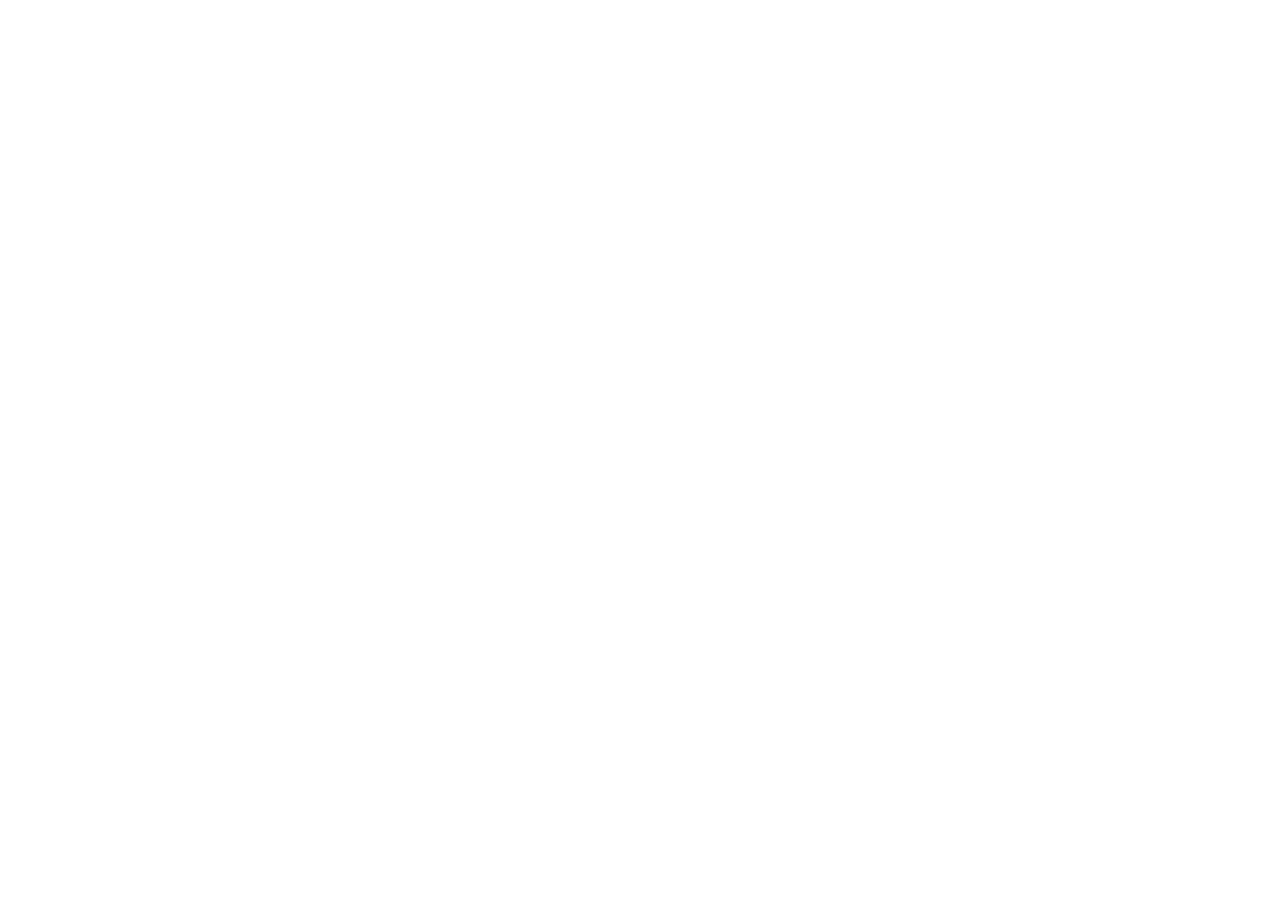
==== index.html @ 554bee4a "init" ====
<!DOCTYPE html>
<html lang="en" xmlns:ng="http://angularjs.org" class="ng-app:app app-loading">
<head>
    <!--[if lt IE 9]>
    <meta http-equiv="X-UA-Compatible" content="IE=8" />
    <![endif]-->
    <meta content="text/html; charset=UTF-8" http-equiv="content-type" />
    <meta name="description" content="" />
    <meta name="keywords" content="" />
    <meta name="author" content="Stuzo" />
    <meta name="copyright" content="Stuzo" />

    <meta name="viewport" content="width=810, target-densityDpi=device-dpi" />
    <meta name="apple-mobile-web-app-capable" content="yes" />
    <meta name="apple-mobile-web-app-status-bar-style" content="black-translucent" />
    <!-- meta name="apple-itunes-app" content="app-id=XXXXXXXXX" / -->
    <meta name="format-detection" content="address=no" />
    <meta name="format-detection" content="telephone=no" />
    <meta name="HandheldFriendly" content="true" />
    <meta name="msapplication-tap-highlight" content="no" />
    <meta name="MobileOptimized" content="810" />    
    
    <link rel="apple-touch-icon" href="img/57x57.png" />
    <link rel="apple-touch-icon-precomposed" href="img/57x57.png" />
    <link rel="icon" type="image/png" href="img/16x16.png" />
    <link rel="shortcut" type="image/png" href="img/57x57.png" />

    <meta property="fb:app_id" content="" />
    <meta property="og:url" content="" />
    <meta property="og:image" content="img/200x200.png" />
	<meta property="og:type" content="website" />
    <meta property="og:title" content="" />
    <meta property="og:description" content="" />
	<meta property="og:site_name" content="" />
	
	<!-- flexible viewport (10px == 1.0rem) -->
	<!-- meta id="viewport" name="viewport" content="width=device-width, user-scalable=no, initial-scale=1, maximum-scale=1, minimum-scale=1" />
	<script>
		(function(){
			var width = 640, dom = function(){document.documentElement.style.fontSize = (document.documentElement.clientWidth * 62.5 / width) + '%';};
			window.addEventListener ? window.addEventListener('DOMContentLoaded', dom, false) : window.attachEvent('onload', dom);
		}).call({});
	</script -->
    <!-- end flexible viewport -->

    <!--[if lt IE 9]>
        <script src="//html5shim.googlecode.com/svn/trunk/html5.js"></script>
    <![endif]-->
    <!--[if lte IE 8]>
        <script>
            document.createElement('ng-include');
            document.createElement('ng-pluralize');
            document.createElement('ng-view');
            document.createElement('ng:include');
            document.createElement('ng:pluralize');
            document.createElement('ng:view');
        </script>
    <![endif]-->
    <!--[if lt IE 8]>
        <script src="//cdnjs.cloudflare.com/ajax/libs/json2/20121008/json2.min.js"></script>
    <![endif]-->
    
    <link rel="stylesheet" href="css/reset.css" />
    <link rel="stylesheet" href="css/styles.css" />

	<script type="text/javascript" src="js/lib/angular-modern/angular.js"></script>
	<script type="text/javascript" src="js/lib/angular-modern/angular-route.js"></script>
	<script type="text/javascript" src="js/lib/angular-modern/angular-animate.js"></script>
	<script type="text/javascript" src="js/lib/angular-modern/angular-mocks.js"></script>

    <title></title>

</head>
<body ng-cloak="true" class="ng-cloak" ontouchstart="">
    <div id="view" ng-view="true"></div>
    <div class="process"><div></div></div>
</body>

<script type="text/javascript">
window.appConfig = {
    "fb": {
        "appId": "",
        "appNamespace": "",
        "tabUrl": "",
        "canvasUrl": "",
        "channelUrl": "",
        "pageUrl": "",
        "pageId": "",
        "currentPageId": "",
        "permissions": "",
        "userId": "",
        "isFan": false,
        "isAdmin": false,
        "appData": "",
        "locale": "en_US",
        "debug": true
    },
    "app": {
        "url": "http:\/\/app.stuzo.dev",
        "version": 1,
        "phase": 1,
        "environment": "local",
        "isMobile": false,
        "gaAccount": "",
        "gaNamespace": ""
    },
    "gl": {
        "appId": "",
        "channelUrl": "http:\/\/app.stuzo.dev\/glChannel.html"
    },
    "ig": {
        "appId": "",
        "channelUrl": "http:\/\/app.stuzo.dev\/igChannel.html"
    },
    "tw": {
        "appId": "",
        "channelUrl": "http:\/\/app.stuzo.dev\/twChannel.html"
    }
};
window.appModules = function(){
    var l = Array.prototype.slice.call(arguments, 0), i = 0;
    l = l.length ? l : ['ngRoute', 'ngAnimate', 'ngTouch', 'ngResource', 'ngMockE2E'];
    while(i < l.length){try{angular.module(l[i]); i++}catch(e){l.splice(i, 1);};};
    return l;
};
angular.extend(window.appConfig.app, {
    jsonPayload: false //use JSON instead of Form-urlencoded
});
angular.extend(window.appConfig.fb, {
    isTab:      !!(/^app_runner/).test(window.name),
    isCanvas:   !!(/^iframe_canvas/).test(window.name),
    isMobile:   !!(/(^fbforiphone)|(FB4A)/).test(window.navigator.userAgent),
    useMobile:  false,
    detectFan:  false,
    onInit:     function(angular){angular.bootstrap(document.documentElement, ['app']);}
});
(window.app || (window.app = angular.module('app', window.appModules()))).constant('config', window.appConfig);
</script>

<script type="text/javascript" src="js/lib/application.js"></script>
<script type="text/javascript" src="js/mock/mock.js"></script>
<script type="text/javascript" src="js/lib/video.js"></script>
<script type="text/javascript" src="js/services.js"></script>
<script type="text/javascript" src="js/controllers.js"></script>
<script type="text/javascript" src="js/instance.js"></script>

<script>typeof(window['fbAsyncInit']) == 'undefined' && window.appConfig.fb.onInit(angular);</script>
</html>
---- css/styles.css ----
html{width:100%;height:100%;background-color:#ffffff;}
body{font-size:12px;font-family:sans-serif;color:#000000;background-color:#ffffff;line-height:1.2;position:relative;overflow-x:hidden!important;min-height:100%;-webkit-text-size-adjust:none;}
html.app-loading{background:#ffffff url(../img/app-loading.gif) no-repeat center center;}
html.app-loading body{visibility:hidden;}
a{text-decoration:none;color:#000000;-webkit-tap-highlight-color:transparent;}
a:hover{color:#000000;}

#view{width:810px;margin:0px auto;position:relative;}
[ng\:cloak], [ng-cloak], [data-ng-cloak], [x-ng-cloak], .ng-cloak, .x-ng-cloak{visibility:hidden;}
.notext, .notext *{font-size:0px!important;text-shadow:none!important;white-space:nowrap!important;text-indent:-9999px!important;line-height:0px!important;overflow:hidden!important;color:transparent!important;}
.clearfix{display:block} * html .clearfix{height:1%} .clearfix:after,.clear {content:".";display:block;height:0;clear:both;visibility:hidden;} .clearfix{display:inline-block}
.noselect{user-select:none;-webkit-user-select:none;-moz-user-select:none;-ms-user-select:none;-o-user-select:none;}

.process{display:none;left:0px;top:0px;right:0px;bottom:0px;height:100%;width:100%;position:absolute;z-index:1;background-color:transparent;background-color:rgba(255,255,255,0.8);background-image:url(../img/empty.png);zoom:1;filter:progid:DXImageTransform.Microsoft.gradient(startColorstr=#CCFFFFFF,endColorstr=#CCFFFFFF);}
.process > div{left:50%;top:50%;height:100px;width:100px;margin-left:-50px;margin-top:-50px;position:fixed;background:transparent url(../img/app-loading.gif) no-repeat center center;}
html.app-process .process{display:block;}
.spinner{min-height:100px;background:transparent url(../img/app-loading.gif) no-repeat center center;}
.spinner.overlay{position:absolute;left:0;top:0;right:0;bottom:0;}

/* POPUP BASIC STYLES */
.popup{position:absolute;left:0px;top:0px;right:0px;min-height:100%;text-align:center;background-color:transparent;background-color:rgba(255,255,255,0.8);background-image:url(../img/empty.png);zoom:1;filter:progid:DXImageTransform.Microsoft.gradient(startColorstr=#CCFFFFFF,endColorstr=#CCFFFFFF);}
.popup.fixed{position:fixed;}
.popup-shadow{display:inline-block;margin-top:150px;}
.popup-close{position:absolute;right:5px;top:5px;font-size:27px;line-height:27px;display:block;height:27px;width:27px;text-shadow:-1px -1px 0 rgba(255,255,255,0.4),1px -1px 0 rgba(255,255,255,0.4),-1px 1px 0 rgba(255,255,255,0.4),1px 1px 0 rgba(255,255,255,0.4);}
.popup-content{width:500px;margin:auto 0px;padding-bottom:40px;position:relative;text-align:center;color:#000;font-size:20px;line-height:20px;background-color:#fff;border:1px solid #000;}
.popup-include{min-height:150px;}
.popup-include > div{padding-top:40px;}

.html-popups .popup-content{-webkit-transition:-webkit-transform ease 0.5s;transition:transform ease 0.5s;}
.html-popups.popup-on-show .popup-content{-webkit-transform:translateY(-500%);transform:translateY(-500%);}
.html-popups.popup-on-load .popup-content{-webkit-transform:translateY(0) translateZ(0);transform:translateY(0) translateZ(0);}
.html-popups.popup-on-close .popup-content{-webkit-transform:translateY(-500%);transform:translateY(-500%);}

/* CURRENT APP STYLES */
body{font-size:16px;}
h1{color:#f0f0f0;font-size:152px;line-height:160px;margin:0 0 50px 0;position:relative;text-indent:200px;background:transparent url(../img/200x200.png) no-repeat left center;}
h1 > b{position:absolute;left:0px;bottom:5px;color:#0079bd;font-size:41px;line-height:41px;font-weight:normal;}
h1 > i{position:absolute;left:80px;top:50px;color:#0079bd;font-size:20px;line-height:20px;font-weight:normal;font-style:normal;}
p{margin:15px 0;line-height:1.2;}
a:hover{color:#04a9f4;text-decoration:none;}

.feed{}
.feed .entry{float:left;margin:32px;min-width:200px;min-height:200px;background:transparent url(../img/app-loading.gif) no-repeat center center;cursor:pointer;}
.feed .bar{height:45px;}
.feed .filter{float:left;}
.feed .filter .active{color:#04a9f4;}
.feed .pages{float:right;}
.feed .pages > span{color:#04a9f4;}
.feed .pages > *{margin:0 3px;}
.feed .lazy{height:550px;overflow-y:scroll;position:relative;}
.feed .lazy::-webkit-scrollbar{width:5px;height:5px;}
.feed .lazy::-webkit-scrollbar-track{background-color:#aae4ff;}
.feed .lazy::-webkit-scrollbar-thumb{background-color:#04a9f4;}
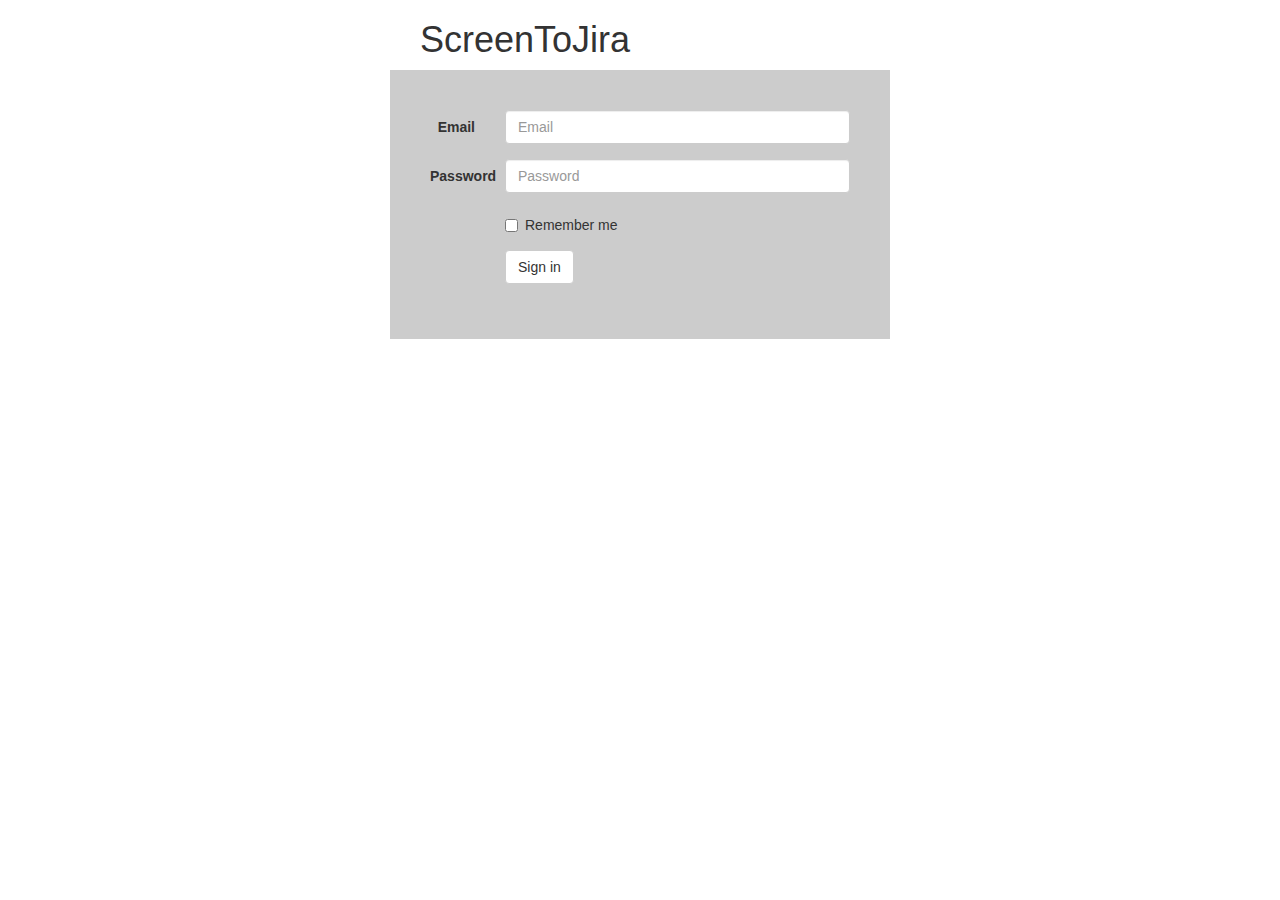
==== commit 7c96f14d: "login added" ====
--- a/index.html
+++ b/index.html
@@ -62,13 +62,15 @@
     
     <link rel="stylesheet" href="css/reset.css" />
     <link rel="stylesheet" href="css/styles.css" />
+    <link rel="stylesheet" href="https://maxcdn.bootstrapcdn.com/bootstrap/3.3.5/css/bootstrap.min.css" />
+
 
 	<script type="text/javascript" src="js/lib/angular-modern/angular.js"></script>
 	<script type="text/javascript" src="js/lib/angular-modern/angular-route.js"></script>
 	<script type="text/javascript" src="js/lib/angular-modern/angular-animate.js"></script>
 	<script type="text/javascript" src="js/lib/angular-modern/angular-mocks.js"></script>
 
-    <title></title>
+    <title>ScreenToJira</title>
 
 </head>
 <body ng-cloak="true" class="ng-cloak" ontouchstart="">
--- a/css/styles.css
+++ b/css/styles.css
@@ -5,7 +5,7 @@
 a{text-decoration:none;color:#000000;-webkit-tap-highlight-color:transparent;}
 a:hover{color:#000000;}
 
-#view{width:810px;margin:0px auto;position:relative;}
+#view{max-width:810px;margin:0px auto;position:relative;}
 [ng\:cloak], [ng-cloak], [data-ng-cloak], [x-ng-cloak], .ng-cloak, .x-ng-cloak{visibility:hidden;}
 .notext, .notext *{font-size:0px!important;text-shadow:none!important;white-space:nowrap!important;text-indent:-9999px!important;line-height:0px!important;overflow:hidden!important;color:transparent!important;}
 .clearfix{display:block} * html .clearfix{height:1%} .clearfix:after,.clear {content:".";display:block;height:0;clear:both;visibility:hidden;} .clearfix{display:inline-block}
@@ -33,7 +33,7 @@
 
 /* CURRENT APP STYLES */
 body{font-size:16px;}
-h1{color:#f0f0f0;font-size:152px;line-height:160px;margin:0 0 50px 0;position:relative;text-indent:200px;background:transparent url(../img/200x200.png) no-repeat left center;}
+h1{color:#f0f0f0;font-size:152px;line-height:160px;margin:0 0 50px 0;position:relative;text-indent:200px;/*background:transparent url(../img/200x200.png) no-repeat left center;*/}
 h1 > b{position:absolute;left:0px;bottom:5px;color:#0079bd;font-size:41px;line-height:41px;font-weight:normal;}
 h1 > i{position:absolute;left:80px;top:50px;color:#0079bd;font-size:20px;line-height:20px;font-weight:normal;font-style:normal;}
 p{margin:15px 0;line-height:1.2;}
@@ -50,4 +50,21 @@
 .feed .lazy{height:550px;overflow-y:scroll;position:relative;}
 .feed .lazy::-webkit-scrollbar{width:5px;height:5px;}
 .feed .lazy::-webkit-scrollbar-track{background-color:#aae4ff;}
-.feed .lazy::-webkit-scrollbar-thumb{background-color:#04a9f4;}+.feed .lazy::-webkit-scrollbar-thumb{background-color:#04a9f4;}
+
+
+
+/* Login view */
+
+.red_bg {
+    background: crimson;
+
+}
+.inner-form-block{
+    max-width:500px;
+    background-color:#ccc;
+}
+
+.screen-main-form{
+    padding: 40px;
+}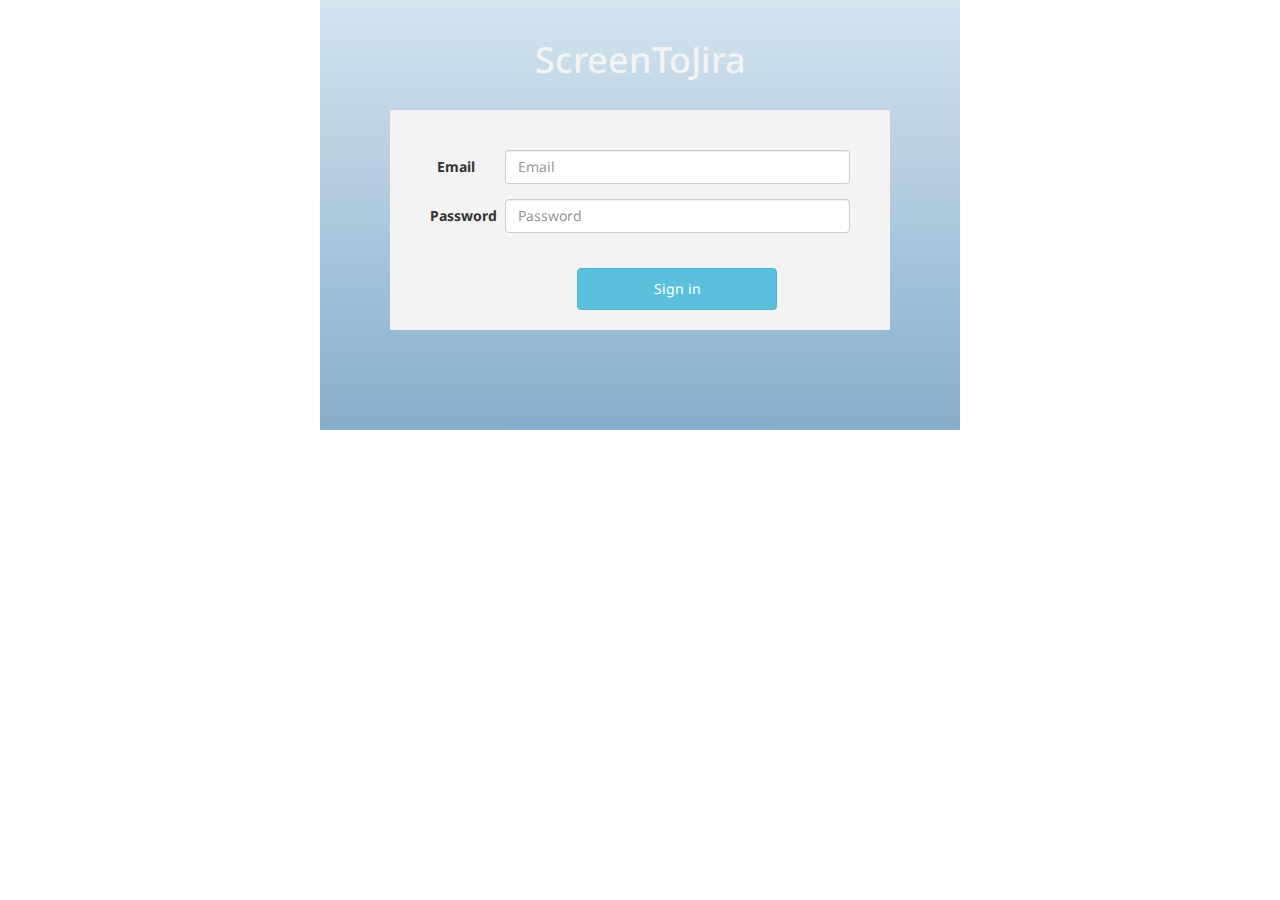
==== commit f34626a8: "fix" ====
--- a/index.html
+++ b/index.html
@@ -63,7 +63,7 @@
     <link rel="stylesheet" href="css/reset.css" />
     <link rel="stylesheet" href="css/styles.css" />
     <link rel="stylesheet" href="https://maxcdn.bootstrapcdn.com/bootstrap/3.3.5/css/bootstrap.min.css" />
-
+    <link href='https://fonts.googleapis.com/css?family=Droid+Sans:400,700' rel='stylesheet' type='text/css'>
 
 	<script type="text/javascript" src="js/lib/angular-modern/angular.js"></script>
 	<script type="text/javascript" src="js/lib/angular-modern/angular-route.js"></script>
--- a/css/styles.css
+++ b/css/styles.css
@@ -1,3 +1,4 @@
+
 html{width:100%;height:100%;background-color:#ffffff;}
 body{font-size:12px;font-family:sans-serif;color:#000000;background-color:#ffffff;line-height:1.2;position:relative;overflow-x:hidden!important;min-height:100%;-webkit-text-size-adjust:none;}
 html.app-loading{background:#ffffff url(../img/app-loading.gif) no-repeat center center;}
@@ -5,7 +6,7 @@
 a{text-decoration:none;color:#000000;-webkit-tap-highlight-color:transparent;}
 a:hover{color:#000000;}
 
-#view{max-width:810px;margin:0px auto;position:relative;}
+#view{margin:0px auto;position:relative;}
 [ng\:cloak], [ng-cloak], [data-ng-cloak], [x-ng-cloak], .ng-cloak, .x-ng-cloak{visibility:hidden;}
 .notext, .notext *{font-size:0px!important;text-shadow:none!important;white-space:nowrap!important;text-indent:-9999px!important;line-height:0px!important;overflow:hidden!important;color:transparent!important;}
 .clearfix{display:block} * html .clearfix{height:1%} .clearfix:after,.clear {content:".";display:block;height:0;clear:both;visibility:hidden;} .clearfix{display:inline-block}
@@ -33,7 +34,7 @@
 
 /* CURRENT APP STYLES */
 body{font-size:16px;}
-h1{color:#f0f0f0;font-size:152px;line-height:160px;margin:0 0 50px 0;position:relative;text-indent:200px;/*background:transparent url(../img/200x200.png) no-repeat left center;*/}
+h1{color:#f0f0f0;font-size:152px;line-height:160px;margin:0 0 50px 0;position:relative;/*text-indent:200px;*//*background:transparent url(../img/200x200.png) no-repeat left center;*/}
 h1 > b{position:absolute;left:0px;bottom:5px;color:#0079bd;font-size:41px;line-height:41px;font-weight:normal;}
 h1 > i{position:absolute;left:80px;top:50px;color:#0079bd;font-size:20px;line-height:20px;font-weight:normal;font-style:normal;}
 p{margin:15px 0;line-height:1.2;}
@@ -52,19 +53,107 @@
 .feed .lazy::-webkit-scrollbar-track{background-color:#aae4ff;}
 .feed .lazy::-webkit-scrollbar-thumb{background-color:#04a9f4;}
 
+.wrapper, #view
+{
+    width: 640px;
+    background: rgba(212,228,239,1);
+    background: -moz-linear-gradient(top, rgba(212,228,239,1) 0%, rgba(134,174,204,1) 100%);
+    background: -webkit-gradient(left top, left bottom, color-stop(0%, rgba(212,228,239,1)), color-stop(100%, rgba(134,174,204,1)));
+    background: -webkit-linear-gradient(top, rgba(212,228,239,1) 0%, rgba(134,174,204,1) 100%);
+    background: -o-linear-gradient(top, rgba(212,228,239,1) 0%, rgba(134,174,204,1) 100%);
+    background: -ms-linear-gradient(top, rgba(212,228,239,1) 0%, rgba(134,174,204,1) 100%);
+    background: linear-gradient(to bottom, rgba(212,228,239,1) 0%, rgba(134,174,204,1) 100%);
+    font-family: "Droid Sans", sans-serif;
+}
 
 
-/* Login view */
+/* Login view .app-route-login  */
 
-.red_bg {
-    background: crimson;
-
-}
-.inner-form-block{
+.content {
     max-width:500px;
-    background-color:#ccc;
+    background: #f3f3f3;
+    margin: auto;
 }
 
-.screen-main-form{
+.inner-form-block {
+    height: 220px;
+    margin: 0 auto 100px;
+}
+
+.screen-main-form {
     padding: 40px;
-}+}
+
+.align-center {
+    text-align: center;
+}
+
+p.item-copy{
+    text-transform: uppercase;
+    font-size: 18px;
+}
+
+.item-title{
+    text-transform: lowercase;
+    font-size:15px;
+}
+
+.app-route-login .wrapper .screen-main-form .form-group .login-btn {
+    width: 200px;
+    margin: 20px auto;
+    display: block;
+    padding: 10px;
+    color: #fff;
+}
+
+.app-route-login .wrapper h1,
+.app-route-tasks .wrapper h1,
+.app-route-upload .wrapper h1
+{
+    color: #f3f3f3;
+    padding: 20px 0;
+}
+
+/* Tasks view */
+.list-wrapper {
+    padding: 20px 30px;
+}
+
+.list-wrapper li {
+    padding: 20px 0;
+    line-height: 22px;
+    text-align: left;
+    border-bottom: 1px solid #ccc;
+}
+
+.list-wrapper li:nth-child(odd) {
+    background-color: #f7f7f7;
+}
+
+/* Upload view */
+.attach-img {
+    display: block;
+    width: 200px;
+    height: 30px;
+}
+
+.submit-img {
+    display: block;
+    width: 200px;
+    margin-top: 20px;
+}
+
+.upload-form {
+    width: 340px;
+    padding-top: 80px;
+}
+
+.upload-file-container {
+    /*background: url(../img/inputfile.jpg) -9px -50px no-repeat;*/
+    border: 1px solid blue;
+}
+
+.upload-file-container input {
+    /*filter: alpha(opacity=0);*/
+    /*opacity: 0;*/
+}
